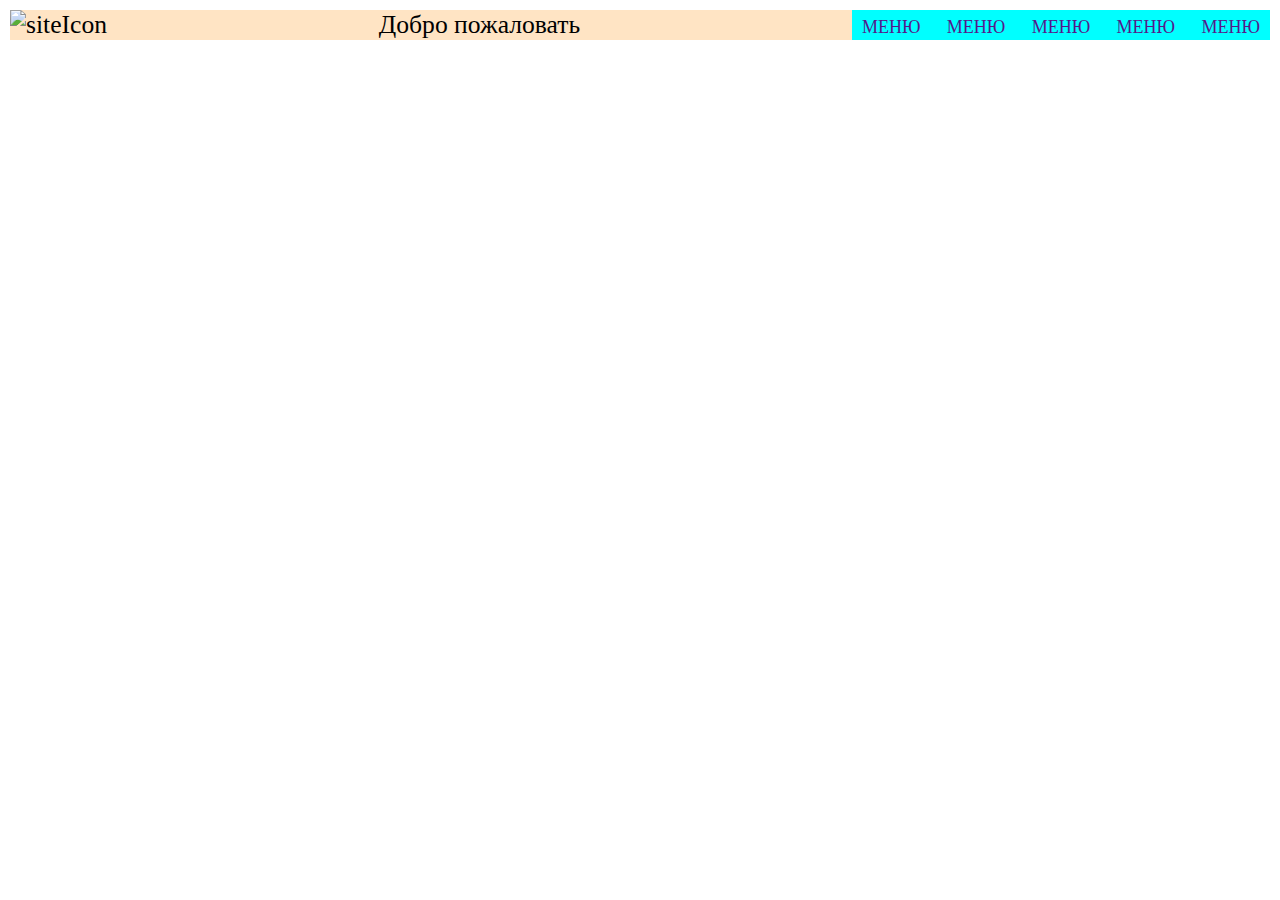
==== index.html @ 16a3d0a1 "Menu" ====
<!DOCTYPE html>
<html lang="en" dir="ltr">

<head>
    <meta charset="UTF-8">
    <meta http-equiv="X-UA-Compatible" content="IE=edge">
    <meta name="viewport" content="width=device-width, initial-scale=1.0">
    <link rel="stylesheet" href="css/style.css">
    <title>Welcome to ...</title>
</head>

<body>
    <header>
        <img src="" alt="siteIcon">
        <p>Добро пожаловать</p>
        <nav>
            <ul>
                <li> <a href="">меню</a> </li>
                <li> <a href="">меню</a> </li>
                <li> <a href="">меню</a> </li>
                <li> <a href="">меню</a> </li>
                <li> <a href="">меню</a> </li>
            </ul>
        </nav>
    </header>
    <main>
        <section>

        </section>
        <aside>

        </aside>
    </main>

    <script src="js/script.css"></script>
</body>

</html>
---- css/style.css ----
*,
.after,
.before {
    margin: 0;
    padding: 0;
}

html {
    box-sizing: border-box;
}

body {}

header {
    display: flex;
    background-color: aqua;
    font-size: 2vw;
    margin: 10px;
    justify-content: space-evenly
}

header p {}

header img,
p {
    flex-grow: 1;
    background-color: bisque;
}

header ul {
    justify-content: space-around;
}

header li {
    display: inline;
    margin: 10px;
}

li a {
    font-variant-caps: small-caps;
    text-decoration: none;
}
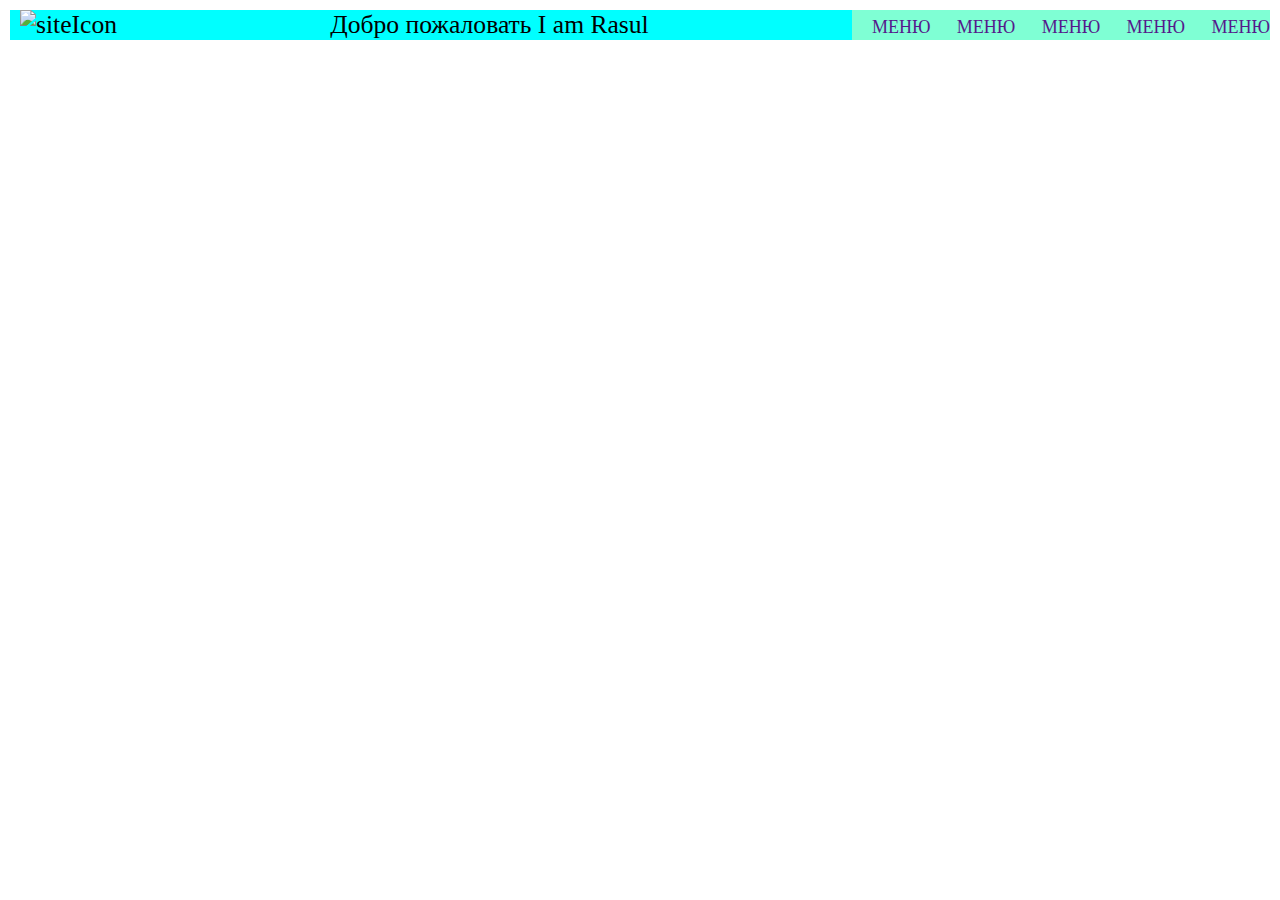
==== commit 5fa7be8a: "Изменение в index.html" ====
--- a/index.html
+++ b/index.html
@@ -12,7 +12,7 @@
 <body>
     <header>
         <img src="" alt="siteIcon">
-        <p>Добро пожаловать</p>
+        <p>Добро пожаловать I am Rasul</p>
         <nav>
             <ul>
                 <li> <a href="">меню</a> </li>
@@ -35,4 +35,4 @@
     <script src="js/script.css"></script>
 </body>
 
-</html>+</html>
--- a/css/style.css
+++ b/css/style.css
@@ -16,24 +16,31 @@
     background-color: aqua;
     font-size: 2vw;
     margin: 10px;
-    justify-content: space-evenly
+    justify-content: start;
+    align-items: center;
 }
 
-header p {}
+nav {
+    display: flex;
+    justify-items: center;
+}
+
+header ul {}
 
 header img,
 p {
     flex-grow: 1;
-    background-color: bisque;
+    margin-left: 10px;
+    justify-content: start;
 }
 
-header ul {
-    justify-content: space-around;
+nav li {
+    display: inline;
+    margin-left: 20px;
 }
 
-header li {
-    display: inline;
-    margin: 10px;
+ul {
+    background-color: aquamarine;
 }
 
 li a {
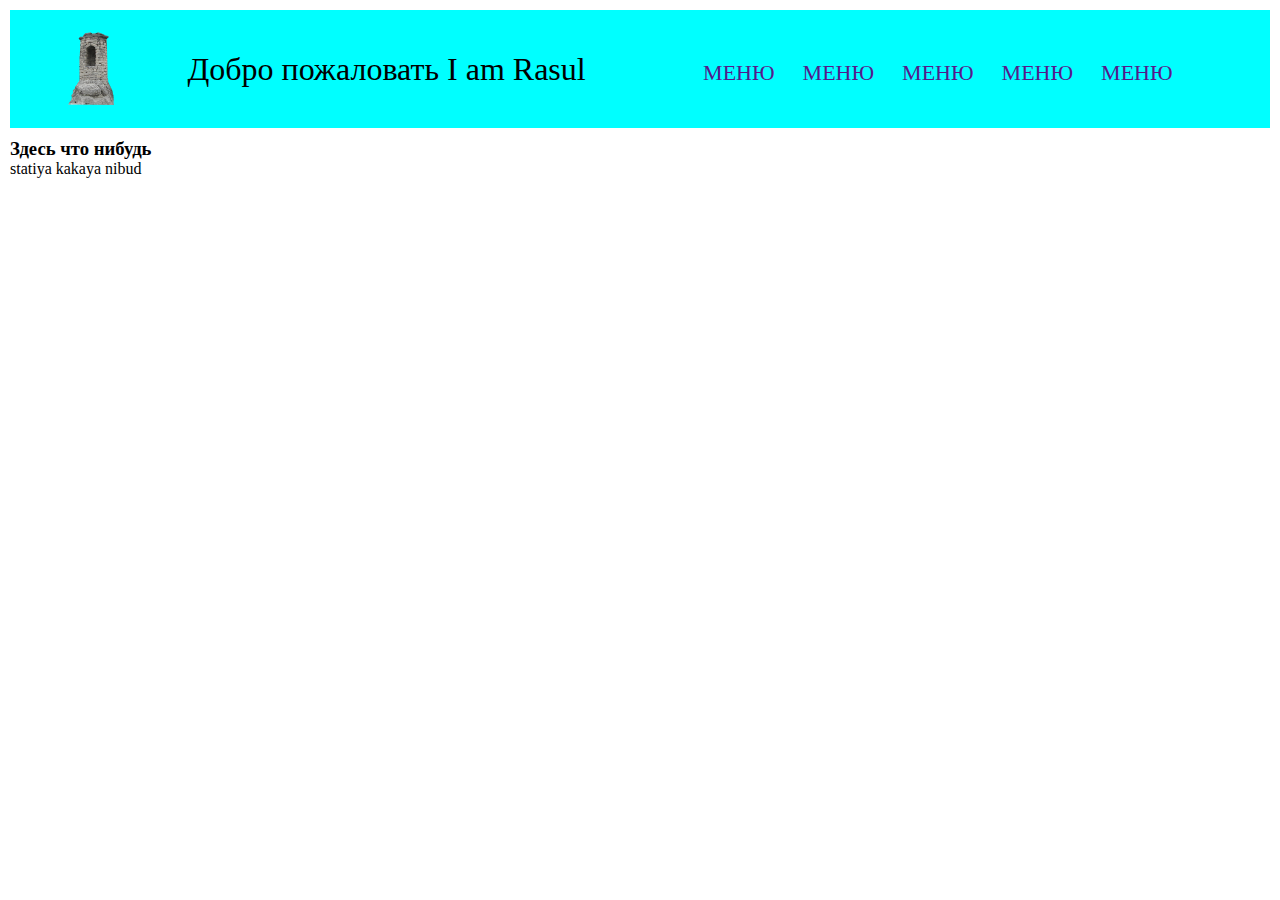
==== commit fb3d34d0: "add picture tower of Chirkata" ====
--- a/index.html
+++ b/index.html
@@ -11,7 +11,7 @@
 
 <body>
     <header>
-        <img src="" alt="siteIcon">
+        <img src="media/images/chirkata_resized.png" alt="siteIcon" width="60">
         <p>Добро пожаловать I am Rasul</p>
         <nav>
             <ul>
@@ -25,7 +25,9 @@
     </header>
     <main>
         <section>
-
+            <h3>Здесь что нибудь</h3>
+            <article>statiya kakaya nibud</article>
+            <img src="" alt="">
         </section>
         <aside>
 
@@ -35,4 +37,4 @@
     <script src="js/script.css"></script>
 </body>
 
-</html>
+</html>--- a/css/style.css
+++ b/css/style.css
@@ -14,7 +14,7 @@
 header {
     display: flex;
     background-color: aqua;
-    font-size: 2vw;
+    font-size: 2.5vw;
     margin: 10px;
     justify-content: start;
     align-items: center;
@@ -22,10 +22,8 @@
 
 nav {
     display: flex;
-    justify-items: center;
+    flex-grow: 1;
 }
-
-header ul {}
 
 header img,
 p {
@@ -34,16 +32,16 @@
     justify-content: start;
 }
 
-nav li {
+ul li {
     display: inline;
     margin-left: 20px;
-}
-
-ul {
-    background-color: aquamarine;
 }
 
 li a {
     font-variant-caps: small-caps;
     text-decoration: none;
+}
+
+main {
+    margin: 10px;
 }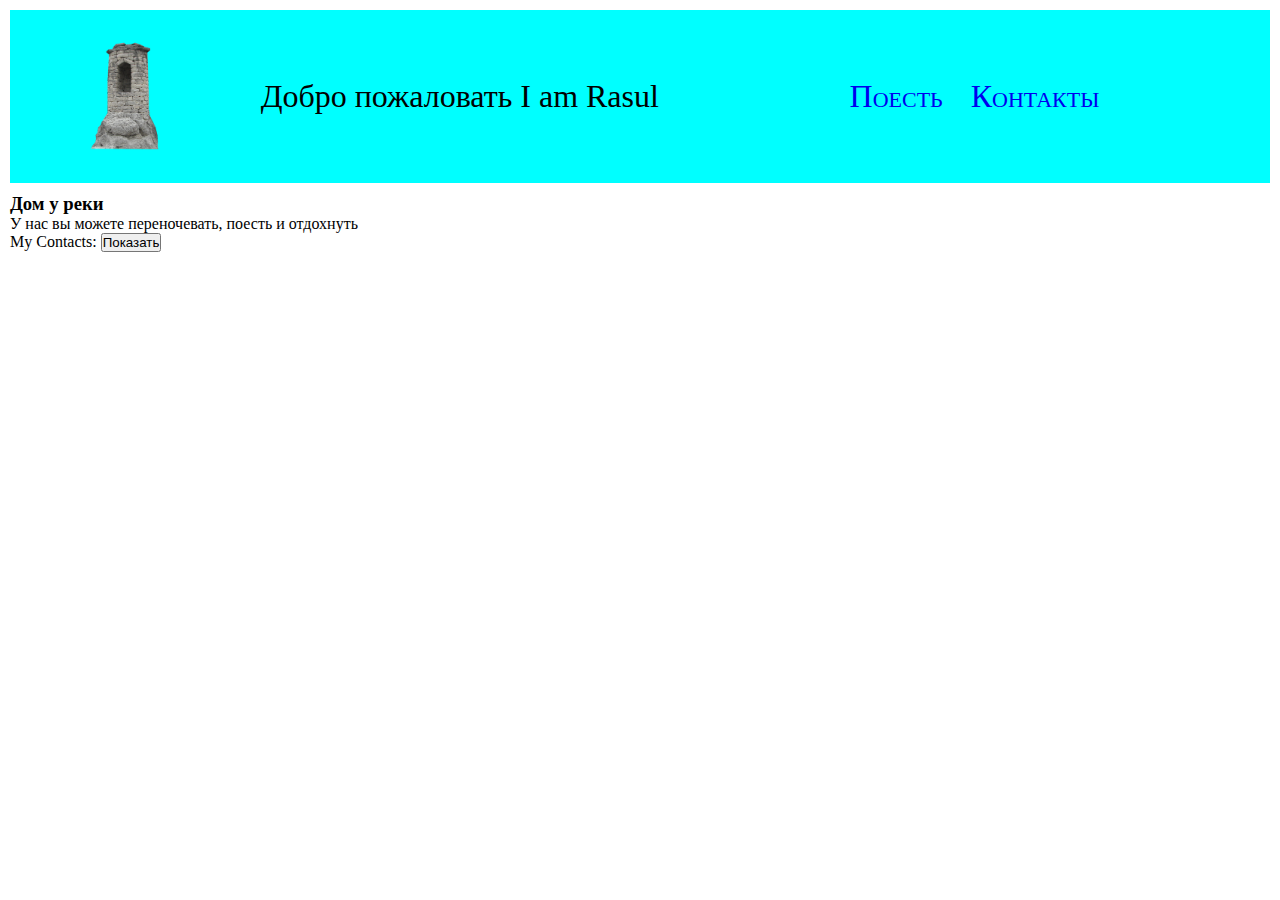
==== commit b8d236c8: "some js with contacts" ====
--- a/index.html
+++ b/index.html
@@ -15,26 +15,34 @@
         <p>Добро пожаловать I am Rasul</p>
         <nav>
             <ul>
-                <li> <a href="">меню</a> </li>
-                <li> <a href="">меню</a> </li>
-                <li> <a href="">меню</a> </li>
-                <li> <a href="">меню</a> </li>
-                <li> <a href="">меню</a> </li>
+                <li>
+                    <a href="food.html">Поесть</a>
+                </li>
+                <li>
+                    <a href="#">Контакты</a>
+                </li>
+
+
+
             </ul>
         </nav>
     </header>
     <main>
         <section>
-            <h3>Здесь что нибудь</h3>
-            <article>statiya kakaya nibud</article>
+            <h3>Дом у реки</h3>
+            <article>У нас вы можете переночевать, поесть и отдохнуть</article>
+            My Contacts:
+            <button id="cont">Показать</button>
+            <ul id="insertContact">
+            </ul>
             <img src="" alt="">
         </section>
         <aside>
-
+            <article></article>
         </aside>
     </main>
 
-    <script src="js/script.css"></script>
+    <script src="js/script.js"></script>
 </body>
 
 </html>--- a/css/style.css
+++ b/css/style.css
@@ -44,4 +44,9 @@
 
 main {
     margin: 10px;
+}
+
+#hideButton {
+    margin: 10px;
+    background-color: red;
 }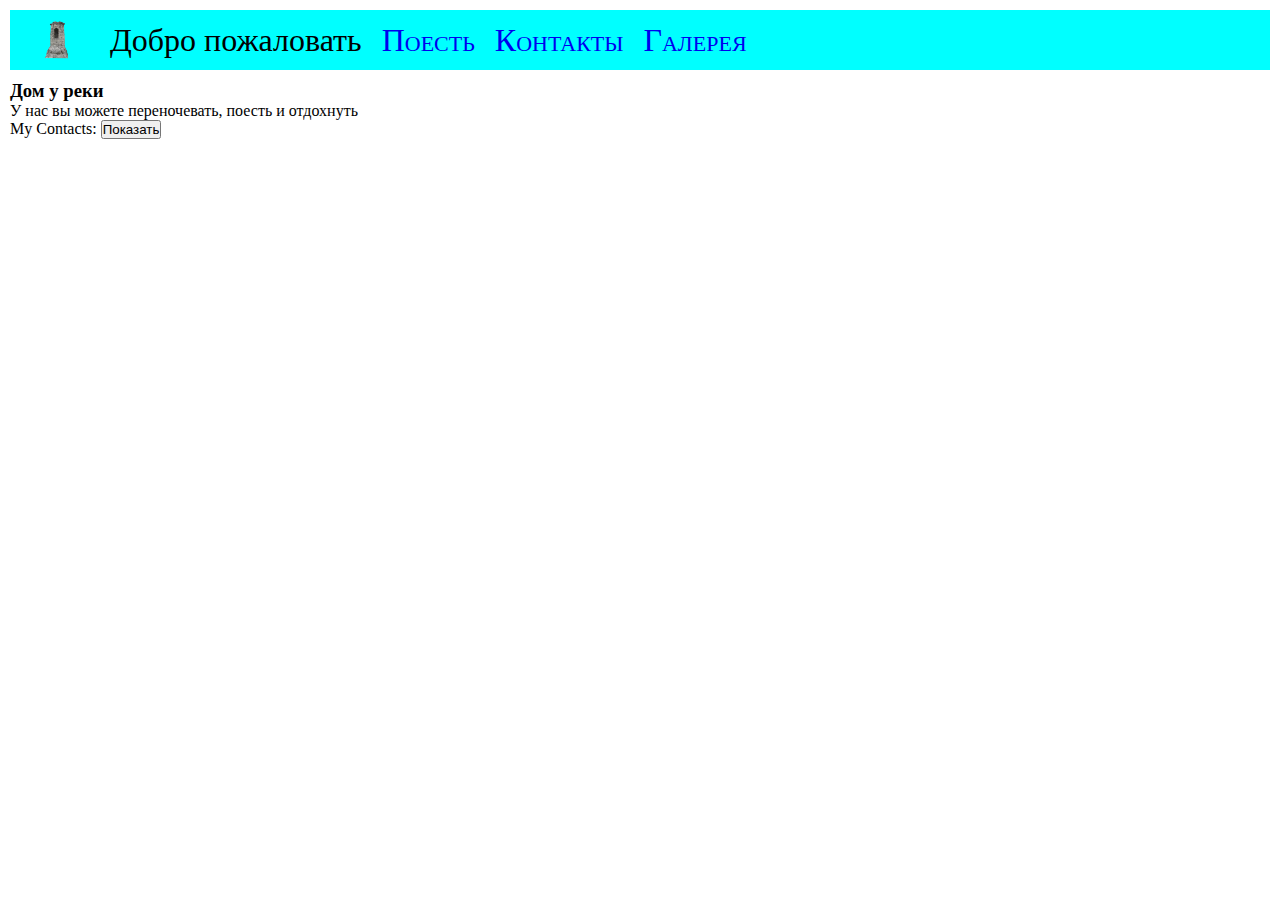
==== commit 85087c89: "added gallery.js" ====
--- a/index.html
+++ b/index.html
@@ -11,8 +11,8 @@
 
 <body>
     <header>
-        <img src="media/images/chirkata_resized.png" alt="siteIcon" width="60">
-        <p>Добро пожаловать I am Rasul</p>
+        <img src="media/images/chirkata_resized.png" alt="siteIcon" width="80">
+        <p>Добро пожаловать</p>
         <nav>
             <ul>
                 <li>
@@ -21,9 +21,9 @@
                 <li>
                     <a href="#">Контакты</a>
                 </li>
-
-
-
+                <li>
+                    <a href="gallery.html">Галерея</a>
+                </li>
             </ul>
         </nav>
     </header>
@@ -33,15 +33,14 @@
             <article>У нас вы можете переночевать, поесть и отдохнуть</article>
             My Contacts:
             <button id="cont">Показать</button>
-            <ul id="insertContact">
-            </ul>
+            <ul id="insertContact"> </ul>
+
             <img src="" alt="">
         </section>
         <aside>
             <article></article>
         </aside>
     </main>
-
     <script src="js/script.js"></script>
 </body>
 
--- a/css/style.css
+++ b/css/style.css
@@ -22,14 +22,17 @@
 
 nav {
     display: flex;
-    flex-grow: 1;
+    /* justify-content: space-around; */
 }
 
 header img,
 p {
-    flex-grow: 1;
     margin-left: 10px;
-    justify-content: start;
+}
+
+ul {
+    display: flex;
+    justify-items: end;
 }
 
 ul li {
@@ -44,9 +47,4 @@
 
 main {
     margin: 10px;
-}
-
-#hideButton {
-    margin: 10px;
-    background-color: red;
 }